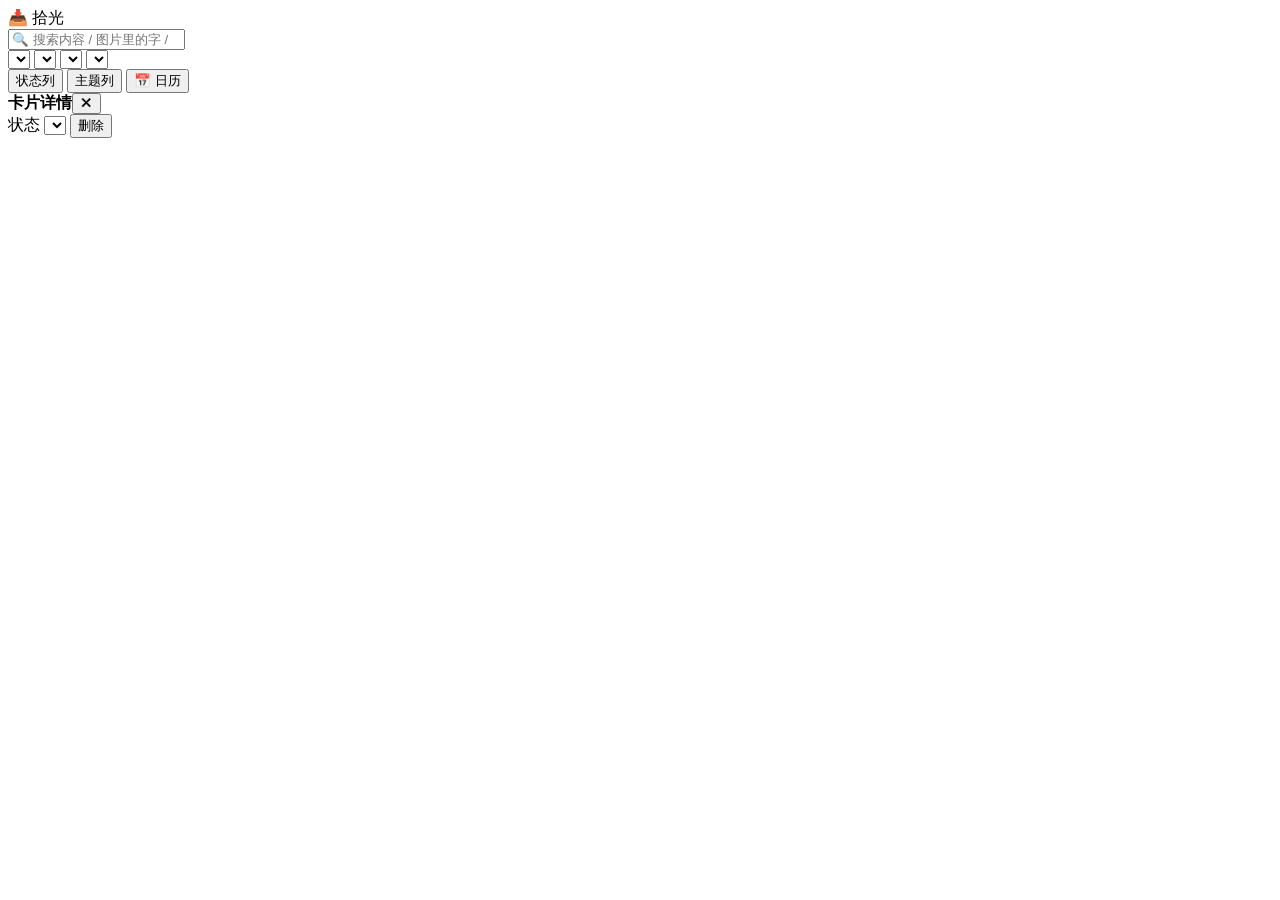
==== src/web/static/index.html @ 17df3f0c "feat: MVP 完成（悬浮窗+AI分类+OCR+看板）；全局热键改用 GetAsyncKeyState 轮询修复" ====
<!DOCTYPE html>
<html lang="zh-CN">
<head>
<meta charset="UTF-8">
<meta name="viewport" content="width=device-width, initial-scale=1">
<title>拾光 · 信息收纳看板</title>
<link rel="stylesheet" href="/static/style.css">
</head>
<body>
<header>
  <div class="brand"><span class="logo">📥</span> 拾光</div>
  <input id="q" type="search" placeholder="🔍 搜索内容 / 图片里的字 / 标签">
  <div class="filters">
    <select id="f-topic"></select>
    <select id="f-priority"></select>
    <select id="f-period"></select>
    <select id="f-status"></select>
  </div>
  <div class="switches">
    <button id="sw-status" class="active">状态列</button>
    <button id="sw-topic">主题列</button>
    <button id="sw-calendar">📅 日历</button>
  </div>
  <span id="count" class="count"></span>
</header>
<main id="board"></main>

<div id="modal" class="modal hidden">
  <div class="modal-box">
    <div class="modal-head"><b id="m-title">卡片详情</b><button id="m-close">✕</button></div>
    <div id="m-body" class="modal-body"></div>
    <div class="modal-foot">
      <label>状态</label>
      <select id="m-status"></select>
      <button id="m-del" class="danger">删除</button>
    </div>
  </div>
</div>

<script src="/static/app.js"></script>
</body>
</html>
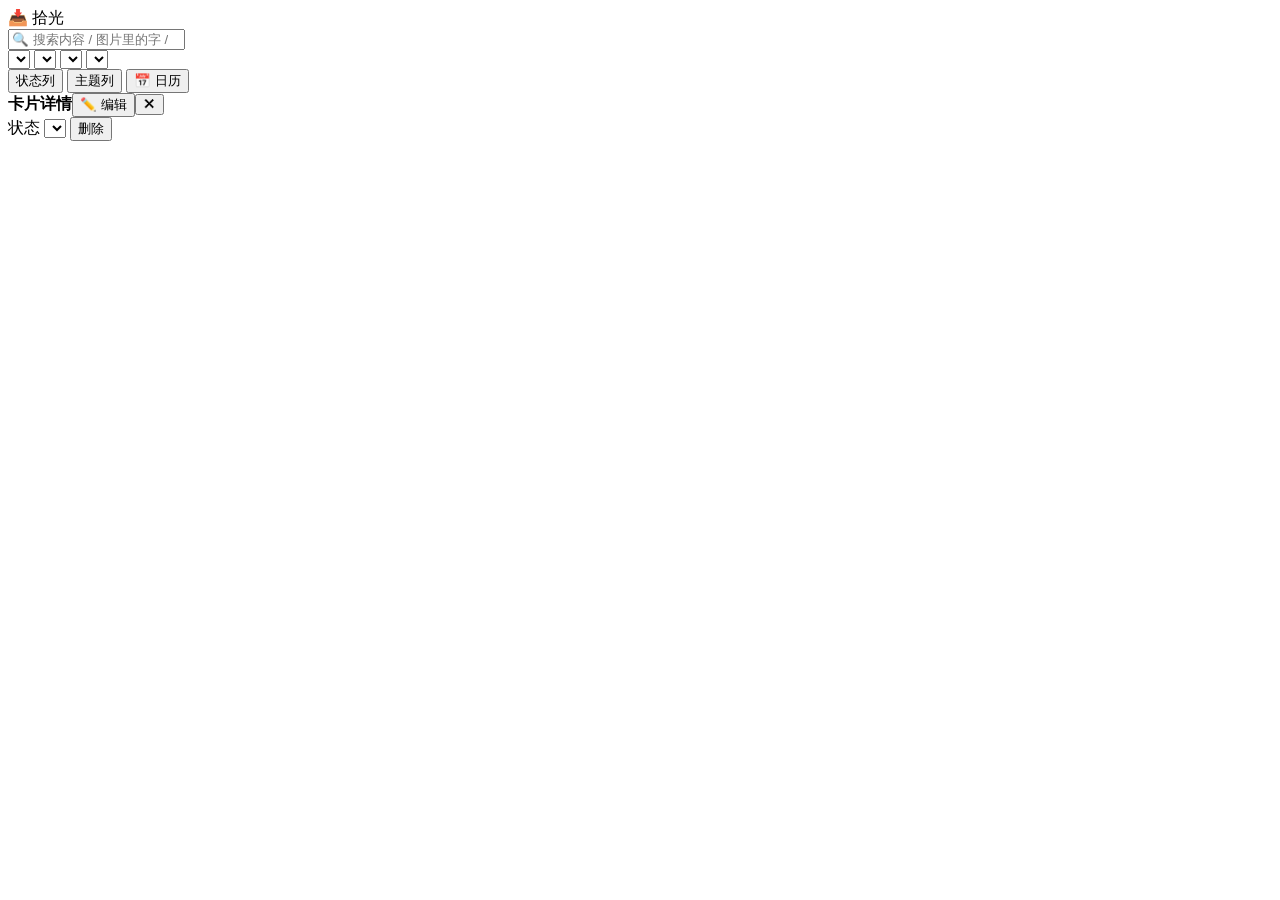
==== commit 004dcd3c: "feat: 三步保障（保存前预览确认/详情页编辑/自定义主题）；悬浮窗改两步流程" ====
--- a/src/web/static/index.html
+++ b/src/web/static/index.html
@@ -27,7 +27,7 @@
 
 <div id="modal" class="modal hidden">
   <div class="modal-box">
-    <div class="modal-head"><b id="m-title">卡片详情</b><button id="m-close">✕</button></div>
+    <div class="modal-head"><b id="m-title">卡片详情</b><span><button id="m-edit">✏️ 编辑</button><button id="m-close">✕</button></span></div>
     <div id="m-body" class="modal-body"></div>
     <div class="modal-foot">
       <label>状态</label>
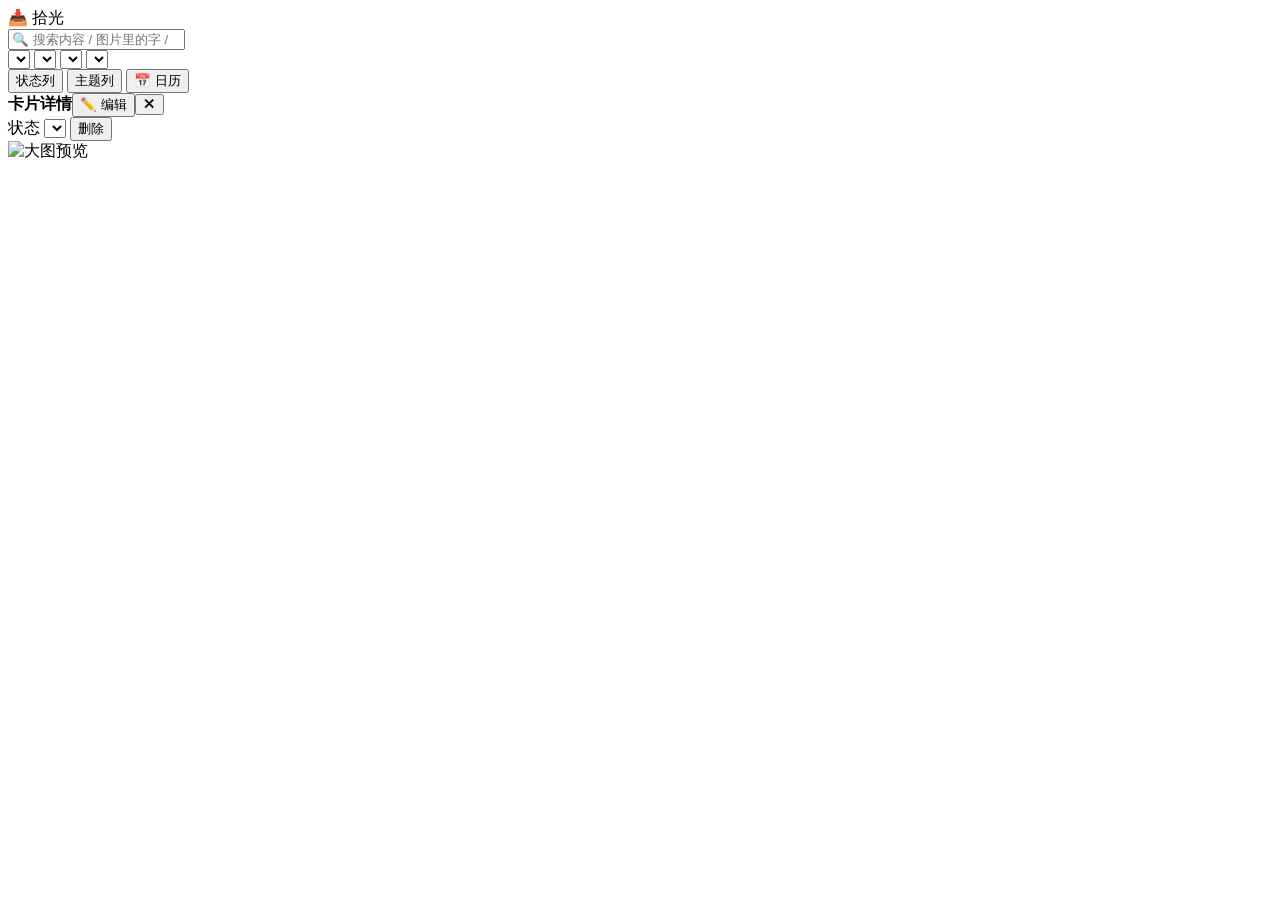
==== commit 8bd2cca9: "feat: 详情页图片点击放大（lightbox全屏预览）" ====
--- a/src/web/static/index.html
+++ b/src/web/static/index.html
@@ -37,6 +37,9 @@
   </div>
 </div>
 
+<!-- 图片放大预览 -->
+<div id="lightbox" class="lightbox hidden"><img id="lightbox-img" src="" alt="大图预览"></div>
+
 <script src="/static/app.js"></script>
 </body>
 </html>
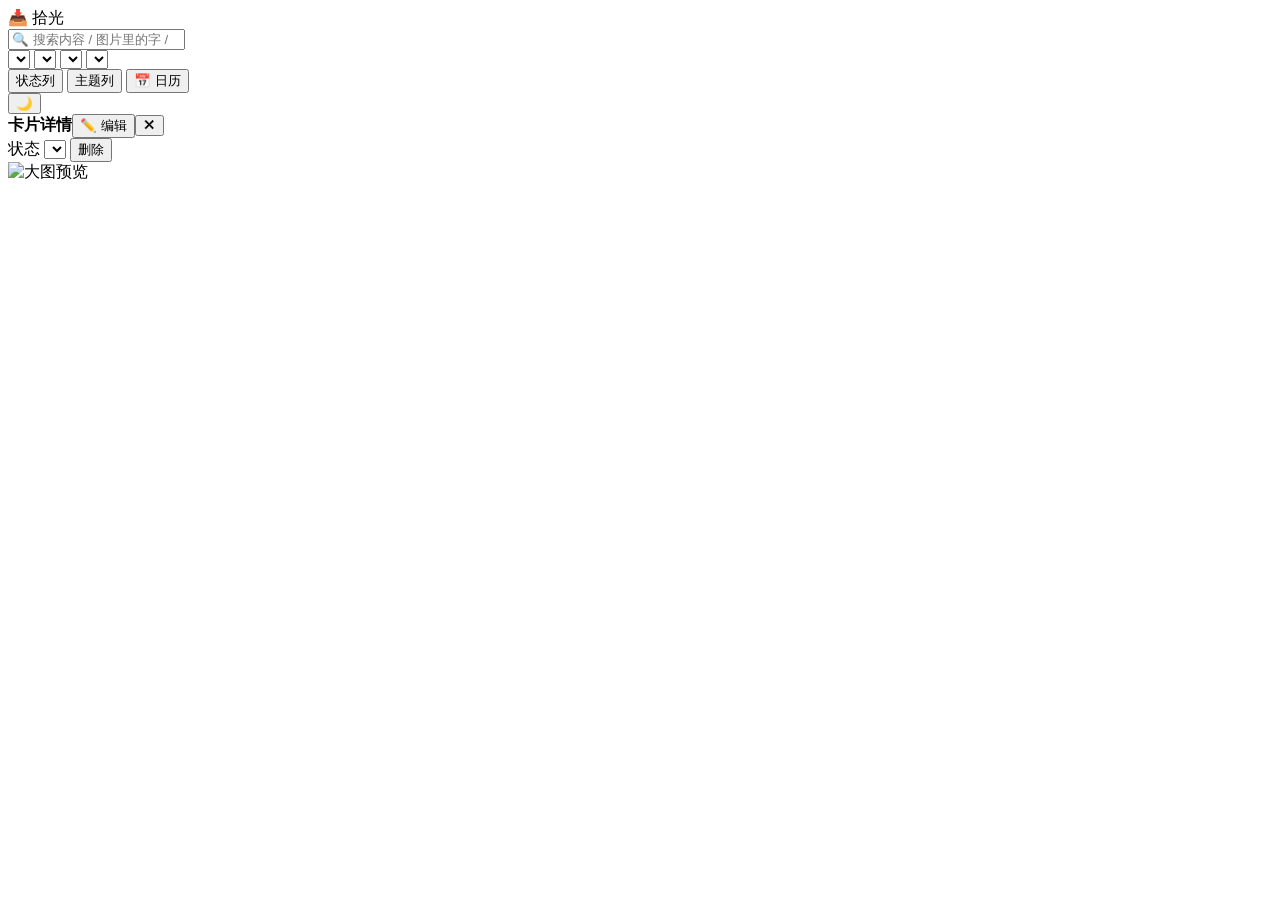
==== commit 60db9a8a: "feat(UI): 双主题美化（暖白晨光/深夜拾光）+ 背景氛围动画（落花/流星+星空）+ 内嵌窗口缓存禁用" ====
--- a/src/web/static/index.html
+++ b/src/web/static/index.html
@@ -21,6 +21,7 @@
     <button id="sw-topic">主题列</button>
     <button id="sw-calendar">📅 日历</button>
   </div>
+  <button id="theme-toggle" title="切换浅色 / 深色">🌙</button>
   <span id="count" class="count"></span>
 </header>
 <main id="board"></main>
@@ -40,6 +41,7 @@
 <!-- 图片放大预览 -->
 <div id="lightbox" class="lightbox hidden"><img id="lightbox-img" src="" alt="大图预览"></div>
 
+<script src="/static/bg.js"></script>
 <script src="/static/app.js"></script>
 </body>
 </html>
